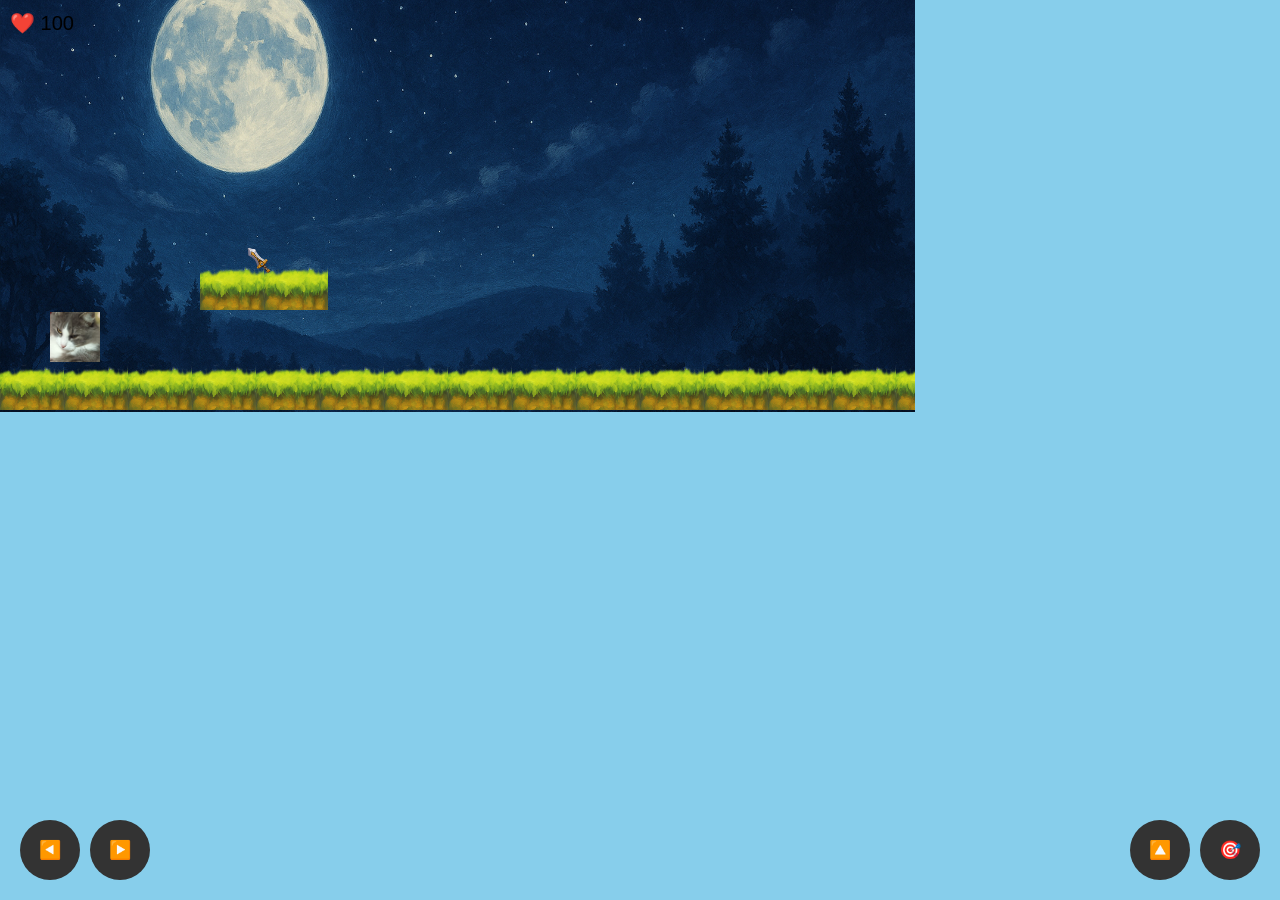
==== index.html @ cb0cacbc "Add files via upload" ====
<!DOCTYPE html>
<html lang="pt-BR">
<head>
  <meta charset="UTF-8" />
  <meta name="viewport" content="width=device-width, initial-scale=1.0, user-scalable=no" />
  <title>Jogo Plataforma 2D</title>
  <style>
    body {
      margin: 0;
      overflow: hidden;
      background: #87CEEB;
    }
    canvas {
      display: block;
      background-image: url('assets/itens/fundo3.png');
      background-size: cover;
      background-position: center;
    }
    .controls-left, .controls-right {
      position: absolute;
      bottom: 20px;
      display: flex;
      gap: 10px;
      pointer-events: auto;
    }
    .controls-left {
      left: 20px;
    }
    .controls-right {
      right: 20px;
    }
    .controls-left button, .controls-right button {
      width: 60px;
      height: 60px;
      border-radius: 50%;
      border: none;
      background-color: #333;
      color: white;
      font-size: 18px;
    }
  </style>
</head>
<body>
  <canvas id="game"></canvas>
  <div class="controls-left">
    <button id="left">◀️</button>
    <button id="right">▶️</button>
  </div>
  <div class="controls-right">
    <button id="jump">🔼</button>
    <button id="action">🎯</button>
  </div>

  <audio id="action-sound" src="assets/sons/atack.mp3" preload="auto"></audio>
  <audio id="action-sound2" src="assets/sons/meme do metal caindo(M4A_128K).m4a" preload="auto"></audio>
  <audio id="action-sound3" src="assets/sons/item.mp3" preload="auto"></audio>
  <audio id="action-sound4" src="assets/sons/musga.mp3" preload="auto" loop></audio>

  <script>
    const canvas = document.getElementById('game');
    const ctx = canvas.getContext('2d');

    const spritePlayer = new Image();
    spritePlayer.src = 'assets/itens/padrao.jpg';

    const arma1 = new Image();
    arma1.src = 'assets/itens/upg_sword.png';

    const heal = new Image();
    heal.src = 'assets/itens/sprite_6_2.png';

    const spriteEnemy1 = new Image();
    const enemyIdleSrc = 'assets/itens/form1.png';
    const enemyAttackSrc = 'assets/itens/form2.png';
    spriteEnemy1.src = enemyIdleSrc;

    const tileChao1 = new Image();
    tileChao1.src = 'assets/itens/tileGrama1.png';

    const screenWidth = 915;
    const screenHeight = 412;
    canvas.width = screenWidth;
    canvas.height = screenHeight;

    const keys = { left: false, right: false, jump: false, action: false };

    const actionSound = document.getElementById('action-sound');
    const actionSound2 = document.getElementById('action-sound2');
    const actionSound3 = document.getElementById('action-sound3');
    const actionSound4 = document.getElementById('action-sound4');

    
    document.getElementById('left').ontouchstart = () => keys.left = true;
    document.getElementById('left').ontouchend = () => keys.left = false;
    document.getElementById('right').ontouchstart = () => keys.right = true;
    document.getElementById('right').ontouchend = () => keys.right = false;
    document.getElementById('jump').ontouchstart = () => keys.jump = true;
    document.getElementById('jump').ontouchend = () => keys.jump = false;
    document.getElementById('action').ontouchstart = () => keys.action = true;
    document.getElementById('action').ontouchend = () => keys.action = false;

    const player = {
      x: 50, y: screenHeight - 100, width: 50, height: 50, color: 'red',
      velocityX: 0, velocityY: 0, onGround: false,
      life: 100, invulnerable: false
    };

    const gravity = 1.5;
    const friction = 0.9;
    let currentLevel = 0;
    let hasKeyItem = false;
    let lastInteractionTime = 0;
    const cooldownDuration = 100;
    const enemyCooldowns = [];

    const levels = [
    [
      { x: 0, y: screenHeight - 50, width: screenWidth, height: 50 , type: 'grama'},
      { x: 200, y: screenHeight - 150, width: 120, height: 20 , type: 'grama'}
    ],
    [
      { x: 0, y: screenHeight - 50, width: screenWidth, height: 50, type: 'grama' },
      { x: 300, y: screenHeight - 200, width: 100, height: 20, type: 'grama' },
      { x: 600, y: screenHeight - 250, width: 80, height: 20, type: 'grama' }
    ],
    [
      { x: 0, y: screenHeight - 50, width: screenWidth, height: 50,type: 'grama' },
      { x: 250, y: screenHeight - 180, width: 100, height: 20 ,type: 'grama'},
      { x: 500, y: screenHeight - 220, width: 100, height: 20 ,type: 'grama'},
      { x: 750, y: screenHeight - 160, width: 80, height: 20 ,type: 'grama'}
    ],
    [
      { x: 0, y: screenHeight - 50, width: screenWidth, height: 50 ,type: 'grama'},
      { x: 150, y: screenHeight - 180, width: 80, height: 20 ,type: 'grama'},
      { x: 350, y: screenHeight - 210, width: 100, height: 20 ,type: 'grama'},
      { x: 600, y: screenHeight - 190, width: 120, height: 20 ,type: 'grama'}
    ],
    [
      { x: 0, y: screenHeight - 50, width: screenWidth, height: 50 ,type: 'grama'},
      { x: 100, y: screenHeight - 140, width: 100, height: 20 ,type: 'grama'},
      { x: 300, y: screenHeight - 170, width: 100, height: 20 ,type: 'grama'},
      { x: 500, y: screenHeight - 200, width: 100, height: 20 ,type: 'grama'},
      { x: 700, y: screenHeight - 230, width: 100, height: 20 ,type: 'grama'}
    ],
    [
      {x: 0, y: screenHeight - 50, width: screenWidth, height: 50,type: 'grama'}
    ],
    [
    {x: 0, y: screenHeight - 50, width: screenWidth, height: 50,type: 'pass'}
      
    ]
  ];
    const interactables = [ 
    
      [{ x: 240, y: screenHeight - 170, width: 36, height: 36, active: true, type: 'arma1' }],
      [
        { x: 500, y: screenHeight - 135, width: 60, height: 100, active: true, type: 'enemy', vida: 20, velocityY: 0, grounded: true },
        { x: 350, y: screenHeight - 220, width: 20, height: 20, active: true, type: 'heal' }
      ],
      [
        { x: 300, y: screenHeight - 240, width: 60, height: 100, active: true, type: 'enemy', vida: 20, velocityY: 0 },
        { x: 700, y: screenHeight - 240, width: 60, height: 100, active: true, type: 'enemy', vida: 20, velocityY: 0 }
      ],
      [
        { x: 400, y: screenHeight - 135, width: 60, height: 100, active: true, type: 'enemy', vida: 20, velocityY: 0, grounded: true },
        { x: 350, y: screenHeight - 240, width: 60, height: 100, active: true, type: 'enemy', vida: 20, velocityY: 0 }
      ],
      [
        { x: 400, y: screenHeight - 135, width: 60, height: 100, active: true, type: 'enemy', vida: 20, velocityY: 0, grounded: true },
        { x: 700, y: screenHeight - 135, width: 60, height: 100, active: true, type: 'enemy', vida: 20, velocityY: 0, grounded: true }
      ],
      [
        { x: 350, y: screenHeight - 70, width: 20, height: 20, active: true, type: 'heal' }
      ],
      [
        {x:0,y:0,width:0,height:0,active:false,type:"none"}
      ]

    ];

    function isNear(player, obj, distance = 40) {
      return (
        Math.abs((player.x + player.width / 2) - (obj.x + obj.width / 2)) < distance &&
        Math.abs((player.y + player.height / 2) - (obj.y + obj.height / 2)) < distance
      );
    }

    function isWithinAttackRange(player, obj, range = 10) {
      const playerLeft = player.x - range;
      const playerRight = player.x + player.width + range;
      const objLeft = obj.x;
      const objRight = obj.x + obj.width;

      const horizontalOverlap = playerRight > objLeft && playerLeft < objRight;
      const verticalOverlap = player.y < obj.y + obj.height && player.y + player.height > obj.y;

      return horizontalOverlap && verticalOverlap;
    }

    function moveEnemies() {
      const currentInteractables = interactables[currentLevel];
      currentInteractables.forEach(i => {
        if (i.type === 'enemy' && i.active) {
          const speed = 1;
          if (i.x < player.x) i.x += speed;
          else if (i.x > player.x) i.x -= speed;

          i.velocityY = (i.velocityY || 0) + gravity;
          i.y += i.velocityY;

          const platforms = levels[currentLevel];
          for (let plat of platforms) {
            if (
              i.x < plat.x + plat.width &&
              i.x + i.width > plat.x &&
              i.y + i.height < plat.y + 20 &&
              i.y + i.height + i.velocityY >= plat.y
            ) {
              i.y = plat.y - i.height;
              i.velocityY = 0;
            }
          }
        }
      });
    }

    function update() {
      if (keys.left) player.velocityX = -5;
      else if (keys.right) player.velocityX = 5;
      else player.velocityX *= friction;

      if (keys.jump && player.onGround) {
        player.velocityY = -25;
        player.onGround = false;
      }

      const now = Date.now();

      if (keys.action && now - lastInteractionTime >= cooldownDuration) {
        lastInteractionTime = now;

        const currentInteractables = interactables[currentLevel];
        for (let i of currentInteractables) {
          if (i.active) {
            if (i.type === 'arma1' && isNear(player, i)) {
              hasKeyItem = true;
              i.active = false;
              actionSound2.play();

              console.log("Item especial coletado!");
            } else if (i.type === 'heal' && isNear(player, i)) {
              player.life = Math.min(player.life + 10, 100);
              i.active = false;
              actionSound3.play()
              console.log("Você recuperou 10 de vida!");
            } else if (i.type === 'enemy' && isWithinAttackRange(player, i)) {
              if (hasKeyItem) {
                i.vida--;
                spritePlayer.src = 'assets/itens/atack2.jpg';
                actionSound.play();
                console.log(`Inimigo atingido! Vida restante: ${i.vida}`);
                if (i.vida <= 0) {
                  i.active = false;
                  console.log("Inimigo eliminado!");
                }
              } else {
                console.log("Você precisa do item especial para atacar o inimigo!");
              }
            }
          }
        }
      }

      const currentInteractables = interactables[currentLevel];
      currentInteractables.forEach(i => {
        if (i.active && i.type === 'enemy') {
          const collided = (
            player.x < i.x + i.width &&
            player.x + player.width > i.x &&
            player.y < i.y + i.height &&
            player.y + player.height > i.y
          );

          if (collided && !player.invulnerable) {
            const enemyIndex = currentInteractables.indexOf(i);
            const lastAttackTime = enemyCooldowns[enemyIndex] || 0;
            if (now - lastAttackTime >= 200) {
              player.life--;
              player.invulnerable = true;
              player.color = 'white';

              spriteEnemy1.src = enemyAttackSrc;
              spritePlayer.src = 'assets/itens/atack.jpg'
              setTimeout(() => {
                spritePlayer.src = 'assets/itens/padrao.jpg';
                spriteEnemy1.src = enemyIdleSrc;
              }, 100);

              const dx = player.x + player.width / 2 - (i.x + i.width / 2);
              player.x += dx > 0 ? 20 : -20;

              setTimeout(() => {
                player.color = 'red';
                player.invulnerable = false;
              }, 100);

              enemyCooldowns[enemyIndex] = now;
              console.log(`Você foi atingido! Vida restante do jogador: ${player.life}`);
              if (player.life <= 0) {
                alert("Game Over!");
                window.location.reload();
              }
            }
          }
        }
      });

      player.velocityY += gravity;
      player.x += player.velocityX;
      player.y += player.velocityY;

      const platforms = levels[currentLevel];
      player.onGround = false;
      for (let plat of platforms) {
        if (
          player.x < plat.x + plat.width &&
          player.x + player.width > plat.x &&
          player.y + player.height < plat.y + 20 &&
          player.y + player.height + player.velocityY >= plat.y
        ) {
          player.y = plat.y - player.height;
          player.velocityY = 0;
          player.onGround = true;
        }
      }

      if (player.x > screenWidth) {
        if (currentLevel < levels.length - 1) {
          currentLevel++;
          player.x = 0;
          player.y = screenHeight - 100;
          player.velocityX = 0;
          player.velocityY = 0;
        } else {
          player.x = screenWidth - player.width;
        }
      }

      if (player.x < 0) {
        if (currentLevel > 0) {
          currentLevel--;
          player.x = screenWidth - player.width;
          player.y = screenHeight - 100;
          player.velocityX = 0;
          player.velocityY = 0;
        } else {
          player.x = 0;
        }
      }

      moveEnemies();
    }

    function draw() {
      ctx.clearRect(0, 0, canvas.width, canvas.height);

      const platforms = levels[currentLevel];
      platforms.forEach(p => {
        const cols = Math.ceil(p.width / 64);
        const rows = Math.ceil(p.height / 64);
        for (let i = 0; i < cols; i++) {
          for (let j = 0; j < rows; j++) {
            if (p.type === 'grama') {
              ctx.drawImage(tileChao1, p.x + i * 64, p.y + j * 64, 64, 48);
            }
            if(p.type == "pass"){
              window.location.href = '/main.html'
            }
          }
        }
      });

      const currentInteractables = interactables[currentLevel];
      currentInteractables.forEach(i => {
        if (i.active) {
          if (i.type === 'arma1') {
            ctx.drawImage(arma1, i.x, i.y, i.width, i.height);
          } else if (i.type === 'heal') {
            ctx.drawImage(heal, i.x, i.y, i.width, i.height);
          } else if (i.type === 'enemy') {
            ctx.drawImage(spriteEnemy1, i.x, i.y, i.width, i.height);
            ctx.fillStyle = 'white';
            ctx.font = '16px Arial';
            ctx.textAlign = 'center';
            ctx.fillText(`❤️ ${i.vida}`, i.x + i.width / 2, i.y - 5);
          }
          else if( i.type === "none"){
            window.location.replace("/main.html")

          }
        }
      });

  
      ctx.drawImage(spritePlayer,player.x, player.y, player.width, player.height);

      ctx.fillStyle = 'black';
      ctx.font = '20px Arial';
      ctx.fillText(`❤️ ${player.life}`, 10, 30);
    }

    function gameLoop() {
      update();
      draw();
      requestAnimationFrame(gameLoop);
    }

    gameLoop();

  </script>
</body>
</html>
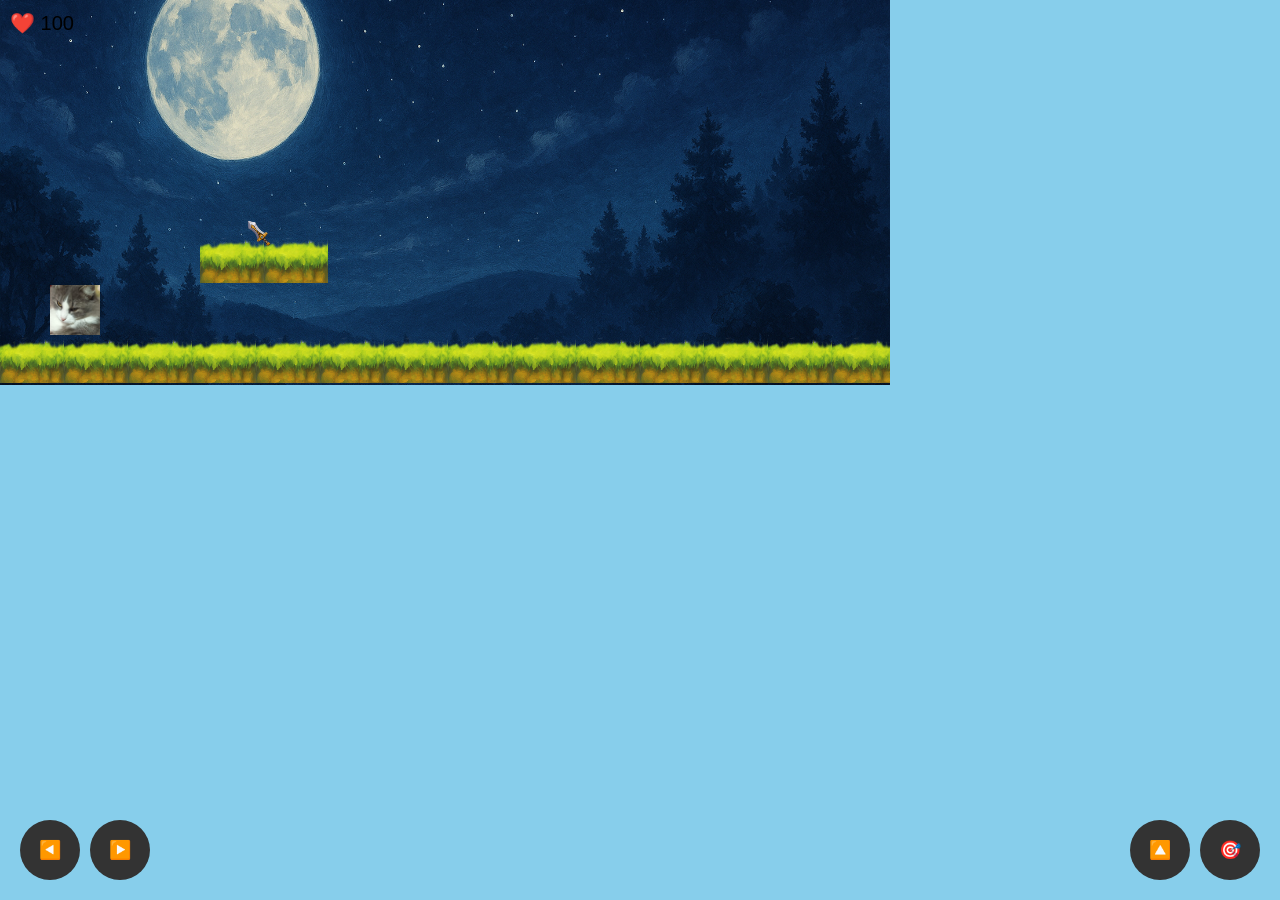
==== commit 94bb1f2c: "Update index.html" ====
--- a/index.html
+++ b/index.html
@@ -77,8 +77,8 @@
     const tileChao1 = new Image();
     tileChao1.src = 'assets/itens/tileGrama1.png';
 
-    const screenWidth = 915;
-    const screenHeight = 412;
+    const screenWidth = 890;
+    const screenHeight = 385;
     canvas.width = screenWidth;
     canvas.height = screenHeight;
 
